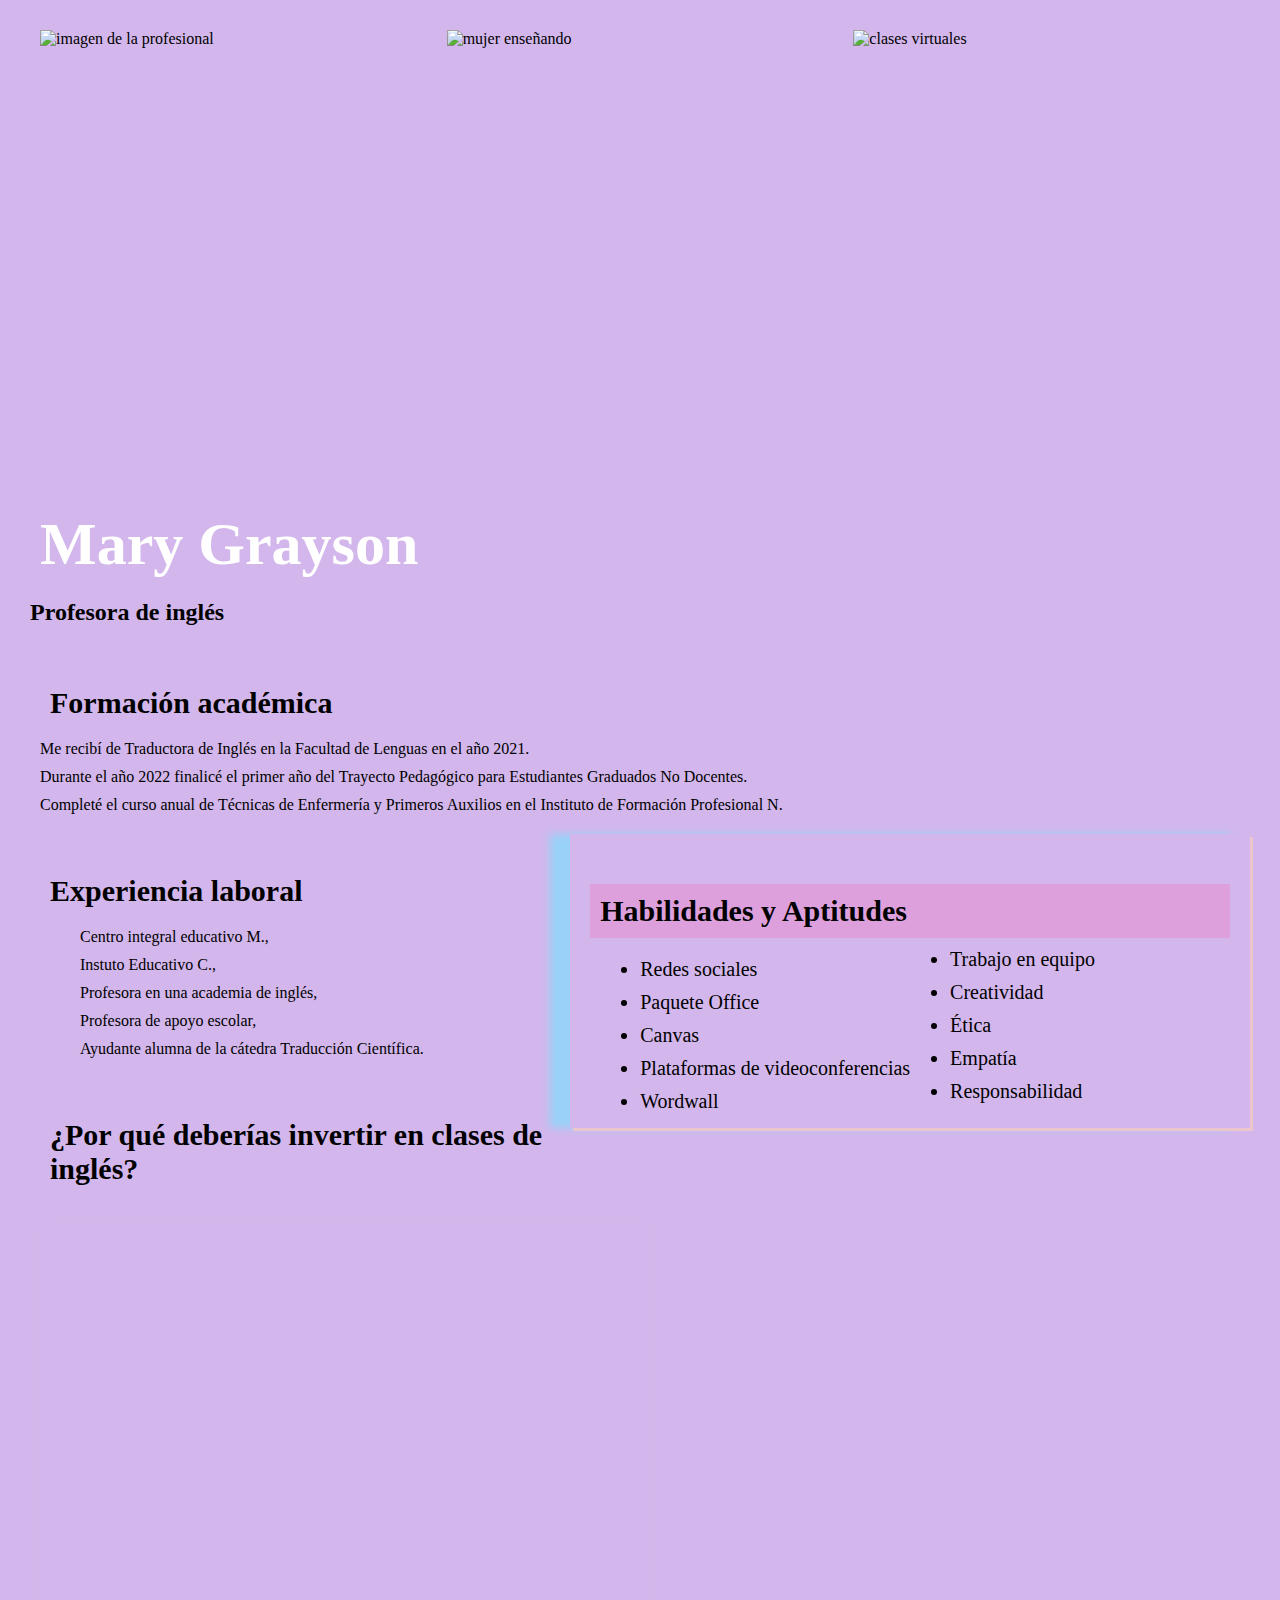
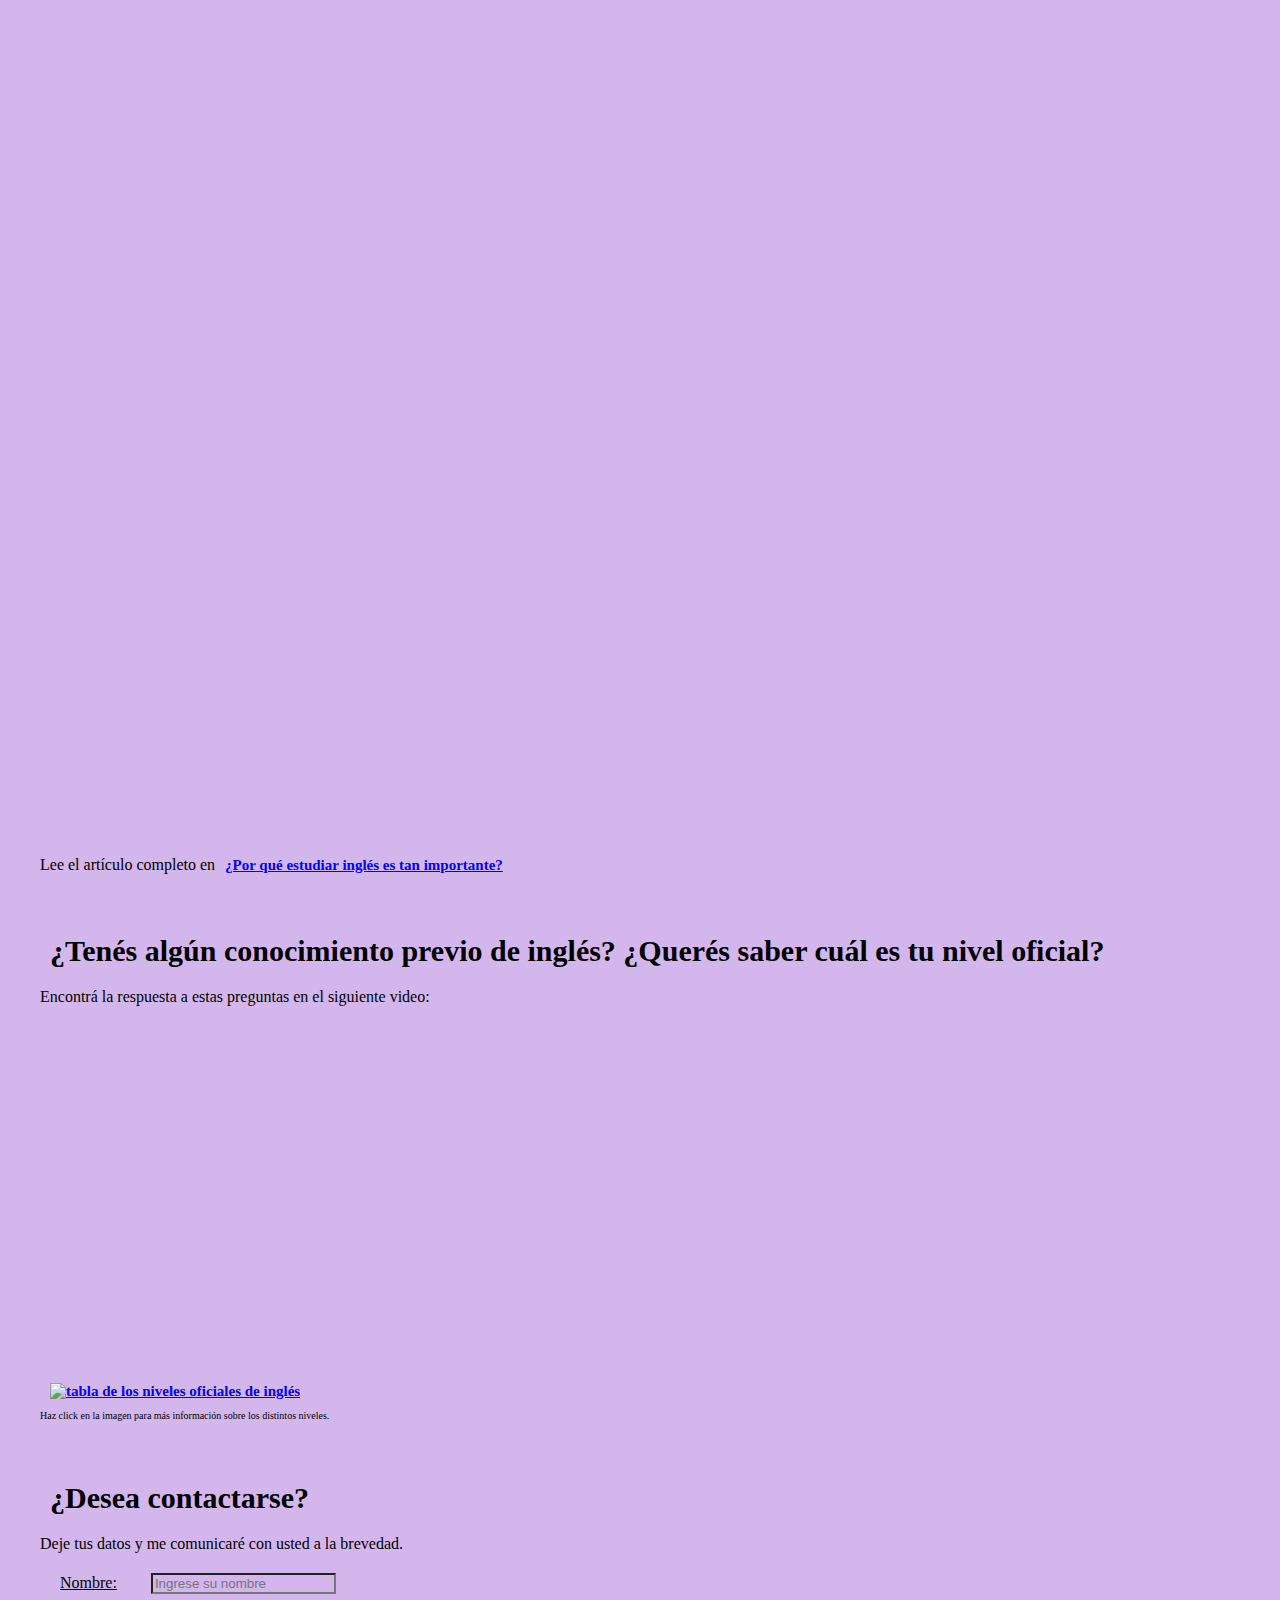
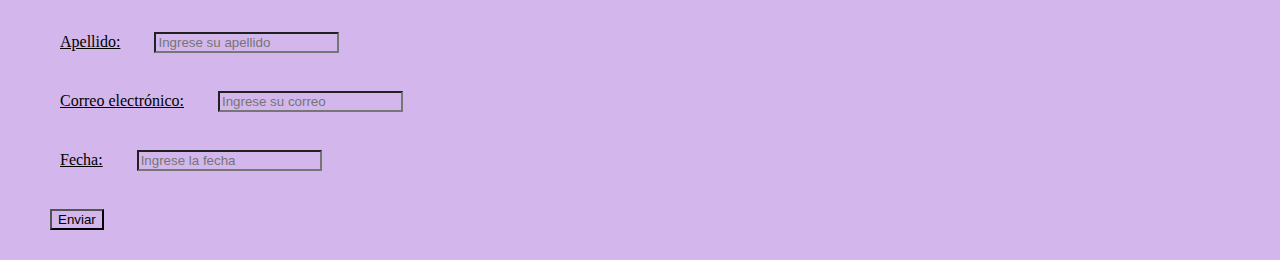
==== proyecto_cv.html @ 2152adcc "Versión 30 enero 23" ====
<!DOCTYPE html>
<html lang="es">
<head>
    <meta charset="UTF-8">
    <meta http-equiv="X-UA-Compatible" content="IE=edge">
    <meta name="viewport" content="width=device-width, initial-scale=1.0">
    <title>Proyecto final CV</title>
    <link rel="stylesheet" type="text/css" href="proyecto_cv.css" />
</head>
<body>
    <header>
    <img src="https://img.freepik.com/foto-gratis/mujer-ensenando-ninos-clase-ingles-linea_23-2148962947.jpg?w=740&t=st=1674872163~exp=1674872763~hmac=3bf4e210c44bd57abe6f61cf8b0f8a68b673eab342ca8a2aea87280e93834401" alt="imagen de la profesional">
    <img src="https://img.freepik.com/foto-gratis/mujer-joven-ensenando-estudiantes-leccion-ingles-linea_23-2148962965.jpg?w=740&t=st=1674871816~exp=1674872416~hmac=dc449a56e26fa4189fbff00ad2a0fccac04e13988faa90a24a540acd0a24b6bb " alt="mujer enseñando">
    <img src="https://img.freepik.com/foto-gratis/mujer-joven-ensenando-ninos-clase-ingles-linea_23-2148962940.jpg?w=740&t=st=1674871887~exp=1674872487~hmac=3baa9ff4b154808585b40556687410540d66688087af65fb20fb23001f2925d9" alt="clases virtuales">

    </header>
    
    <h1 id="nombre_perfil">Mary Grayson</h1>
    <h2>Profesora de inglés</h2>

    <main>  
        <h1>Formación académica</h1>
        <p>Me recibí de Traductora de Inglés en la Facultad de Lenguas en el año 2021. </p>
        <p>Durante el año 2022 finalicé el primer año del Trayecto Pedagógico para Estudiantes Graduados No Docentes.</p>  
        <p>Completé el curso anual de Técnicas de Enfermería y Primeros Auxilios en el Instituto de Formación Profesional N.</p> 
    </main>

    <aside>
        <div>
           <h1 class="recuadro">Habilidades y Aptitudes</h1>
            <ul class="columnas">

                <li>Redes sociales</li>
                <li>Paquete Office</li>
                <li>Canvas</li>
                <li>Plataformas de videoconferencias</li>
                <li>Wordwall</li>
                <li>Trabajo en equipo</li>
                <li>Creatividad</li>
                <li>Ética</li>
                <li>Empatía</li>
                <li>Responsabilidad</li>
            </ul>

            

        </div>
    </aside>

    <section>
        <h1>Experiencia laboral</h1>
           <ul>Centro integral educativo M.,</ul>
           <ul>Instuto Educativo C.,</ul> 
           <ul>Profesora en una academia de inglés,</ul> 
           <ul>Profesora de apoyo escolar,</ul>   
            <ul>Ayudante alumna de la cátedra Traducción Científica.</ul> 
               
    </section>

    <article>
        <h1>¿Por qué deberías invertir en clases de inglés?</h1>
        
        <div style="position: relative; width: 50%; height: 0; padding-top: 100%;
 padding-bottom: 0; box-shadow: 0 2px 8px 0 rgb(211, 183, 236); margin-top: 1.6em; margin-bottom: 0.9em; overflow: hidden;
 border-radius: 8px; will-change: transform;">
  <iframe loading="lazy" style="position: absolute; width: 100%; height: 100%; top: 0; left: 0; border: none; padding: 0;margin: 0;"
    src="https:&#x2F;&#x2F;www.canva.com&#x2F;design&#x2F;DAFZGkpnygA&#x2F;view?embed" allowfullscreen="allowfullscreen" allow="fullscreen">
  </iframe>
</div>
<p> Lee el artículo completo en<a target="_blank" href=https://www.cein.eu/estudiar-ingles-toledo>¿Por qué estudiar inglés es tan importante?</a> </p>

      
    </article>
    <section>
        <h1>¿Tenés algún conocimiento previo de inglés? 
            ¿Querés saber cuál es tu nivel oficial?</h1>
        
          <p>Encontrá la respuesta a estas preguntas en el siguiente video:</p>

        <iframe id="rwd" width="560" height="315" src="https://www.youtube.com/embed/GEM7zVw0Dr0" title="YouTube video player" frameborder="0" allow="accelerometer; autoplay; clipboard-write; encrypted-media; gyroscope; picture-in-picture; web-share" allowfullscreen></iframe> <br><br>
   
        <a target="_blank" href="https://www.britishcouncil.es/ingles/niveles">
            <img id="rwd" src="https://www.britishcouncil.es/sites/default/files/styles/bc-landscape-630x354/public/niveles-de-ingles-1.jpg?itok=z8VpvYvJ" alt="tabla de los niveles oficiales de inglés"> 
     </a><figcaption> Haz click en la imagen para más información sobre los distintos niveles.</figcaption>
   
    </section>
 <footer>
        <h1>¿Desea contactarse?</h1>
        <p>Deje tus datos y me comunicaré con usted a la brevedad.</p>
    <form action="action-page.phg" method="post">
     <label for="Nombre" id="Nombre"> <u>Nombre:</u> </label> 
     <input type=" text" placeholder="Ingrese su nombre"> <br> <br>
     <label for="Apellido" id="Apellido"> <u>Apellido:</u> </label> 
     <input type=" text" placeholder="Ingrese su apellido"> <br> <br> 
     <label for="Correo" id="Correo"> <u>Correo electrónico:</u> </label> 
     <input type=" text" placeholder="Ingrese su correo">  <br> <br>
     <label for="fecha"> <u>Fecha:</u> </label> 
     <input type="text" name="fecha" id="fecha" placeholder="Ingrese la fecha"> <br><br>
    <input type="submit" value="Enviar" onclick="alert ('Mensaje enviado')">
    </form>

</footer>
    

<!--  <button id="boton" onclick="alert ('Mensaje externo')">Enviar</button>
-->

<script src="cv.js"> </script>

  </body>
</html>
---- proyecto_cv.css ----
* {
    margin: 10px;
    background-color: rgb(211, 183, 236);
    box-sizing: border-box;
}
/* Configuración de las imágenes del Header
*/
header {
    display: flex; 
    width: 600 px;
    height: 430px;
}

header img {
    width: 0px;
    flex-grow: 1;
    object-fit: cover;
    transition-duration: 5s;
}

header img:hover {
    cursor: pointer;
    width: 300px;
}
/* Fin configuración de las imágenes del Header. 
Fuente: https://www.instagram.com/reel/Cn4bYvDju8i/?utm_source=ig_web_copy_link
*/
#nombre_perfil {color: white;
    font-size: 60px;
    padding: 10px;
}

h1 {
 color:black;
 font-size: 30px;
 padding: 10px;
 margin-top: 50px;
 

}
.recuadro {
    background-color: plum;
}
aside{
    font-size: 20px;
    float: right;
    box-shadow: 3px 3px rgb(236, 198, 204), -1em 0 .4em rgb(153, 210, 248);
   

    @media screen and (max-width:200px) {
     aside{ 
         float: none;
        
        
    }
        }
    }

    a{
        font-size: 15px;
        font-weight: bold;
        color: blue;

    }

    .columnas{
            column-count: 2;
    }

    figcaption{
        font-size: 10px;
        color: black;
        margin-top: 0%;    
    }

    #rwd{
        max-width: 100%;

        @media only screen and (max-width: 200px) 
            img {
              width: 100px;
                }
            }
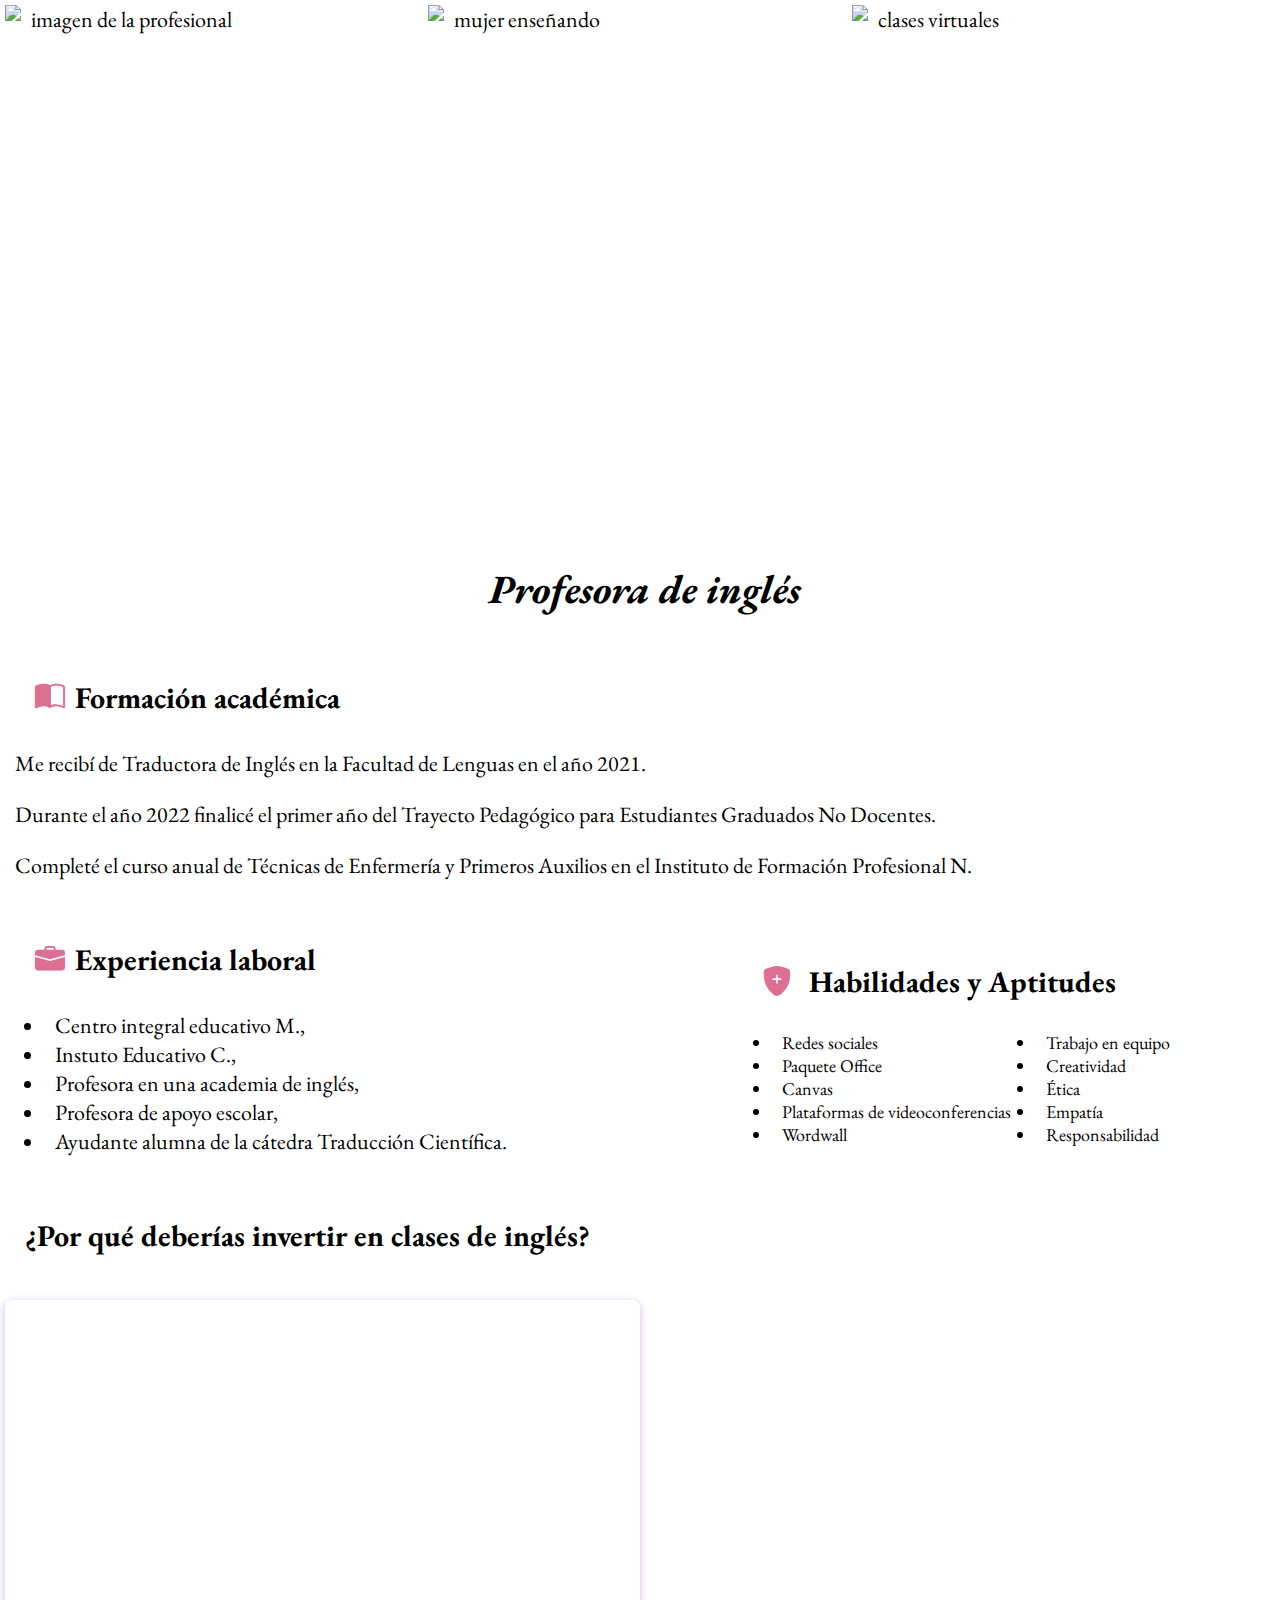
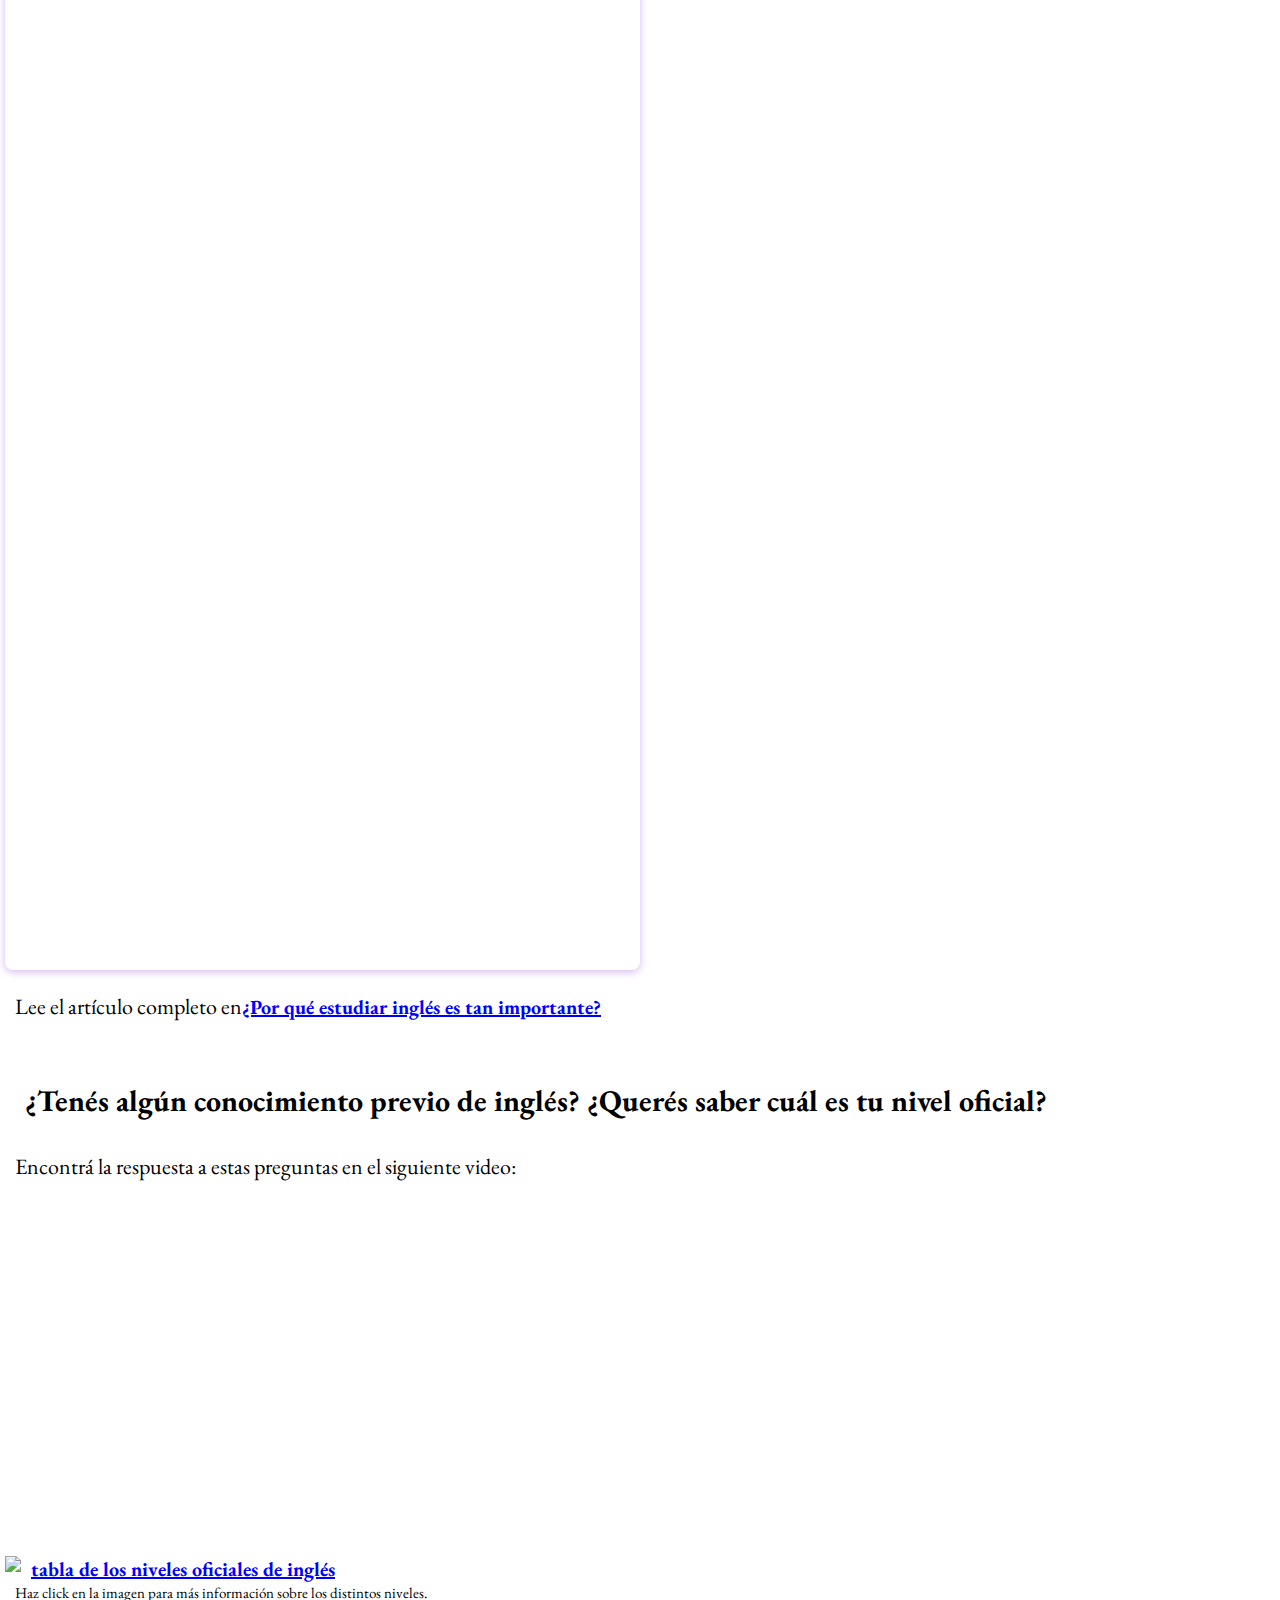
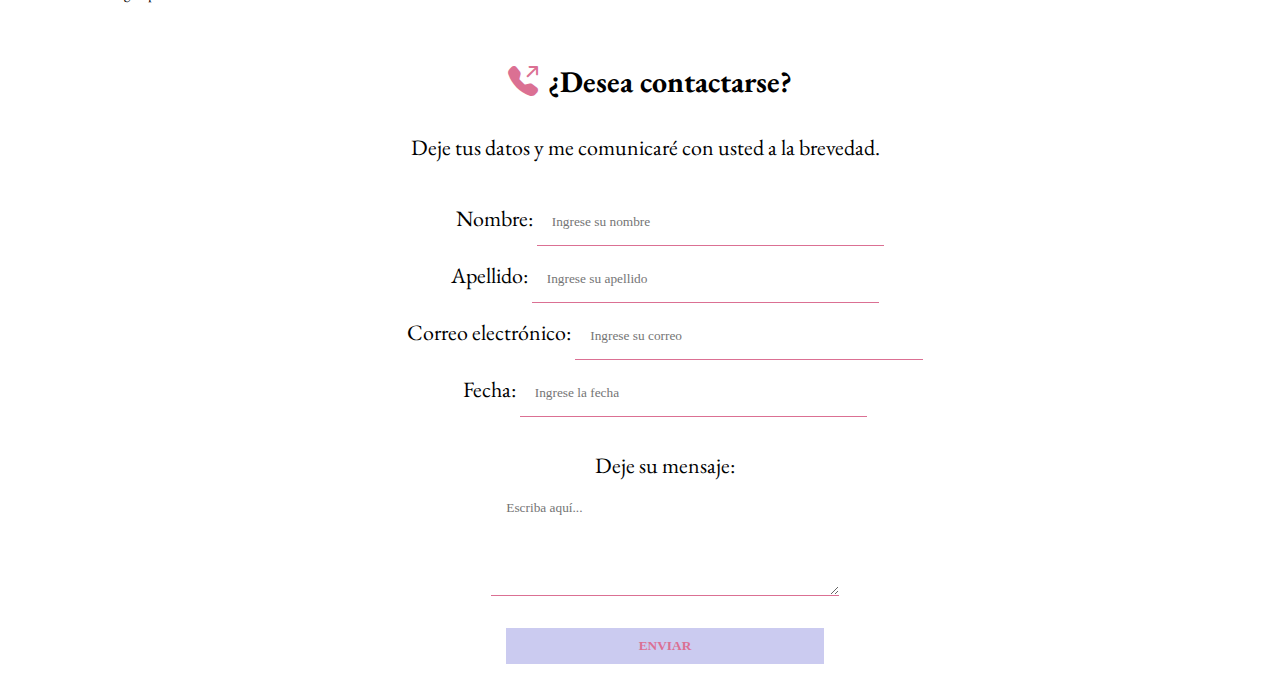
==== commit 9458d9bb: "Segundo versionado proyecto CV" ====
--- a/proyecto_cv.html
+++ b/proyecto_cv.html
@@ -4,22 +4,35 @@
     <meta charset="UTF-8">
     <meta http-equiv="X-UA-Compatible" content="IE=edge">
     <meta name="viewport" content="width=device-width, initial-scale=1.0">
-    <title>Proyecto final CV</title>
+    <title> CV Profesora Modelo</title>
+    <link rel="icon" type="image/x-icon" href="Imagenes/favicon.ico">
+     <!--OG PROTOCOL -->
+    <meta name="description" content="Modelo de CV adaptado para una pagina web" />
+    <meta property="og:title" content="Modelo CV" />
+    <meta property="og:type" content="article" />
+    <meta property="og:url" content=" http://www.example.com" />
+    <meta property="og:image" content=" https://img.freepik.com/foto-gratis/mujer-ensenando-ninos-clase-ingles-linea_23-2148962947.jpg?w=740&t=st=1674872163~exp=1674872763~hmac=3bf4e210c44bd57abe6f61cf8b0f8a68b673eab342ca8a2aea87280e93834401" />
+    <meta property="og:description" content="Modelo de CV adaptado para una pagina web" />
+
     <link rel="stylesheet" type="text/css" href="proyecto_cv.css" />
+    <link rel="preconnect" href="https://fonts.googleapis.com">
+    <link rel="preconnect" href="https://fonts.gstatic.com" crossorigin>
+    <link href="https://fonts.googleapis.com/css2?family=EB+Garamond&family=Oswald:wght@200&family=Playfair+Display:ital,wght@1,500&display=swap" rel="stylesheet">
+    <link rel="stylesheet" href="https://cdn.jsdelivr.net/npm/bootstrap-icons@1.10.3/font/bootstrap-icons.css">
 </head>
+
 <body>
     <header>
     <img src="https://img.freepik.com/foto-gratis/mujer-ensenando-ninos-clase-ingles-linea_23-2148962947.jpg?w=740&t=st=1674872163~exp=1674872763~hmac=3bf4e210c44bd57abe6f61cf8b0f8a68b673eab342ca8a2aea87280e93834401" alt="imagen de la profesional">
     <img src="https://img.freepik.com/foto-gratis/mujer-joven-ensenando-estudiantes-leccion-ingles-linea_23-2148962965.jpg?w=740&t=st=1674871816~exp=1674872416~hmac=dc449a56e26fa4189fbff00ad2a0fccac04e13988faa90a24a540acd0a24b6bb " alt="mujer enseñando">
     <img src="https://img.freepik.com/foto-gratis/mujer-joven-ensenando-ninos-clase-ingles-linea_23-2148962940.jpg?w=740&t=st=1674871887~exp=1674872487~hmac=3baa9ff4b154808585b40556687410540d66688087af65fb20fb23001f2925d9" alt="clases virtuales">
-
     </header>
     
-    <h1 id="nombre_perfil">Mary Grayson</h1>
-    <h2>Profesora de inglés</h2>
+    <h1 id="nombre_perfil">María Grayson</h1>
+    <h2 id="nombre_perfil2">Profesora de inglés</h2>
 
-    <main>  
-        <h1>Formación académica</h1>
+    <main>
+        <h1><i class="bi bi-book-half"></i>Formación académica</h1>
         <p>Me recibí de Traductora de Inglés en la Facultad de Lenguas en el año 2021. </p>
         <p>Durante el año 2022 finalicé el primer año del Trayecto Pedagógico para Estudiantes Graduados No Docentes.</p>  
         <p>Completé el curso anual de Técnicas de Enfermería y Primeros Auxilios en el Instituto de Formación Profesional N.</p> 
@@ -27,9 +40,8 @@
 
     <aside>
         <div>
-           <h1 class="recuadro">Habilidades y Aptitudes</h1>
+           <h1 class="recuadro"> <i class="bi bi-shield-fill-plus"></i> Habilidades y Aptitudes</h1>
             <ul class="columnas">
-
                 <li>Redes sociales</li>
                 <li>Paquete Office</li>
                 <li>Canvas</li>
@@ -41,20 +53,18 @@
                 <li>Empatía</li>
                 <li>Responsabilidad</li>
             </ul>
-
-            
-
         </div>
     </aside>
 
     <section>
-        <h1>Experiencia laboral</h1>
-           <ul>Centro integral educativo M.,</ul>
-           <ul>Instuto Educativo C.,</ul> 
-           <ul>Profesora en una academia de inglés,</ul> 
-           <ul>Profesora de apoyo escolar,</ul>   
-            <ul>Ayudante alumna de la cátedra Traducción Científica.</ul> 
-               
+        <h1> <i class="bi bi-briefcase-fill"></i>Experiencia laboral</h1>
+        <ul>
+           <li>Centro integral educativo M.,</li>
+           <li>Instuto Educativo C.,</li> 
+           <li>Profesora en una academia de inglés,</li> 
+           <li>Profesora de apoyo escolar,</li>   
+            <li>Ayudante alumna de la cátedra Traducción Científica.</li> 
+        </ul>       
     </section>
 
     <article>
@@ -85,27 +95,49 @@
    
     </section>
  <footer>
+    <div>
+        <h1><i class="bi bi-telephone-outbound-fill"></i>¿Desea contactarse?</h1>
+        <p>Deje tus datos y me comunicaré con usted a la brevedad.</p>
+        <form class="formulario" action="action-page.phg" method="post">
+     <label for="nombre" id="nombre"> Nombre: </label> 
+     <input type=" text" placeholder="Ingrese su nombre" required> <br>
+     <label for="apellido" id="apellido"> Apellido: </label> 
+     <input type=" text" placeholder="Ingrese su apellido" required> <br>
+     <label for="correo" id="correo">Correo electrónico: </label> 
+     <input type=" text" placeholder="Ingrese su correo" required> <br>
+     <label for="fecha">Fecha:</label> 
+     <input type="text" name="fecha" id="fecha" placeholder="Ingrese la fecha" required> <br><br>
+     <label for="mensaje">Deje su mensaje:</label> <br>
+     <textarea name="mensaje" id="mensaje" cols="70" rows="5" placeholder="Escriba aquí..."></textarea> <br>
+    <input type="submit" value="Enviar" onclick="alert ('Mensaje enviado')">
+    </form>
+</div>
+</footer>
+    <!--  Versión de formulario
+         <footer>
+    <div>
         <h1>¿Desea contactarse?</h1>
         <p>Deje tus datos y me comunicaré con usted a la brevedad.</p>
-    <form action="action-page.phg" method="post">
-     <label for="Nombre" id="Nombre"> <u>Nombre:</u> </label> 
-     <input type=" text" placeholder="Ingrese su nombre"> <br> <br>
-     <label for="Apellido" id="Apellido"> <u>Apellido:</u> </label> 
-     <input type=" text" placeholder="Ingrese su apellido"> <br> <br> 
-     <label for="Correo" id="Correo"> <u>Correo electrónico:</u> </label> 
-     <input type=" text" placeholder="Ingrese su correo">  <br> <br>
-     <label for="fecha"> <u>Fecha:</u> </label> 
-     <input type="text" name="fecha" id="fecha" placeholder="Ingrese la fecha"> <br><br>
+        <form class="formulario" action="action-page.phg" method="post">
+     <label for="nombre" id="nombre"> Nombre: </label> 
+     <input type=" text" placeholder="Ingrese su nombre" required> <br>
+     <label for="apellido" id="apellido"> Apellido: </label> 
+     <input type=" text" placeholder="Ingrese su apellido" required> <br>
+     <label for="correo" id="correo">Correo electrónico: </label> 
+     <input type=" text" placeholder="Ingrese su correo" required> <br>
+     <label for="fecha">Fecha:</label> 
+     <input type="text" name="fecha" id="fecha" placeholder="Ingrese la fecha" required> <br><br>
+     <label for="mensaje">Deje su mensaje:</label> <br>
+     <textarea name="mensaje" id="mensaje" cols="70" rows="5" placeholder="Escriba aquí..."></textarea> <br>
     <input type="submit" value="Enviar" onclick="alert ('Mensaje enviado')">
     </form>
-
+</div>
 </footer>
-    
+-->
 
 <!--  <button id="boton" onclick="alert ('Mensaje externo')">Enviar</button>
 -->
 
-<script src="cv.js"> </script>
-
+<script src="cv.js"></script>
   </body>
 </html>--- a/proyecto_cv.css
+++ b/proyecto_cv.css
@@ -1,10 +1,17 @@
 
-* {
-    margin: 10px;
-    background-color: rgb(211, 183, 236);
+
+body {
+    min-height: 100vh;
+    background: url(./Imagenes/img1.jpg) no-repeat center center fixed;
+    background-size: cover;
+    margin: 5px 5px 15px 5px;
+    text-indent: 10px;
+    text-align: left;
     box-sizing: border-box;
+    font-family: 'EB Garamond', serif;
+    font-size: 22px;
 }
-/* Configuración de las imágenes del Header
+/* Configuración de las imágenes del Header 
 */
 header {
     display: flex; 
@@ -26,52 +33,66 @@
 /* Fin configuración de las imágenes del Header. 
 Fuente: https://www.instagram.com/reel/Cn4bYvDju8i/?utm_source=ig_web_copy_link
 */
-#nombre_perfil {color: white;
-    font-size: 60px;
-    padding: 10px;
+#nombre_perfil{color: white;
+    font-size: 80px;
+    margin: 5px;
+    padding: 5px;
+    text-align: center;
+    text-shadow: 50px;
+}
+#nombre_perfil2{
+    font-size: 40px;
+    color: black;
+    font-style: italic;
+    margin: 5px;
+    padding: 3px;
+    text-align:center
 }
 
+i{
+    margin-right: 10px;
+    color: palevioletred;
+}
 h1 {
  color:black;
  font-size: 30px;
  padding: 10px;
  margin-top: 50px;
- 
+ }
 
-}
-.recuadro {
-    background-color: plum;
-}
+
 aside{
-    font-size: 20px;
+    font-size: 18px;
     float: right;
-    box-shadow: 3px 3px rgb(236, 198, 204), -1em 0 .4em rgb(153, 210, 248);
+    box-shadow: 0px 0px;
+    text-align:inherit ;
    
 
     @media screen and (max-width:200px) {
      aside{ 
-         float: none;
-        
-        
+         float: none;    
     }
         }
     }
 
-    a{
-        font-size: 15px;
-        font-weight: bold;
-        color: blue;
-
+    .columnas{
+            column-count: 2;
+            column-gap: 25px;
     }
 
-    .columnas{
-            column-count: 2;
-    }
+
+a{
+    font-size: 20px;
+    font-weight: bold;
+    color: blue;
+}
+
+  
 
     figcaption{
-        font-size: 10px;
+        font-size: 15px;
         color: black;
-        margin-top: 0%;    
+        margin-top: none;    
     }
 
     #rwd{
@@ -81,4 +102,42 @@
             img {
               width: 100px;
                 }
-            }+            }
+
+footer{
+    text-align: center;
+}
+
+.formulario {
+    margin: 15px;
+    width: 100%;
+    padding: 10px;
+}
+.formulario form button, form input, form textarea { 
+    margin: 5px 0px 5px 0px;
+    width: 25%;
+    padding: 15px;
+    border: none;
+    background: none;
+    outline: 0;
+    border-bottom: 1px solid palevioletred;
+    font-family:Georgia, 'Times New Roman', Times, serif;
+
+}
+
+.formulario input[type="submit"]{
+   background: rgb(203, 203, 240);
+   color: palevioletred;
+    border: 30px;
+    margin-top: 20px;
+    padding: 10px;
+    text-transform: uppercase;
+    font-family: Georgia, 'Times New Roman', Times, serif;
+    font-weight: bold;
+}
+.formulario input[type="submit"]:hover,
+.formulario input[type="submit"]:focus {
+    background: plum;
+    color: white;
+    transition: background-color 1s ease-out;
+}
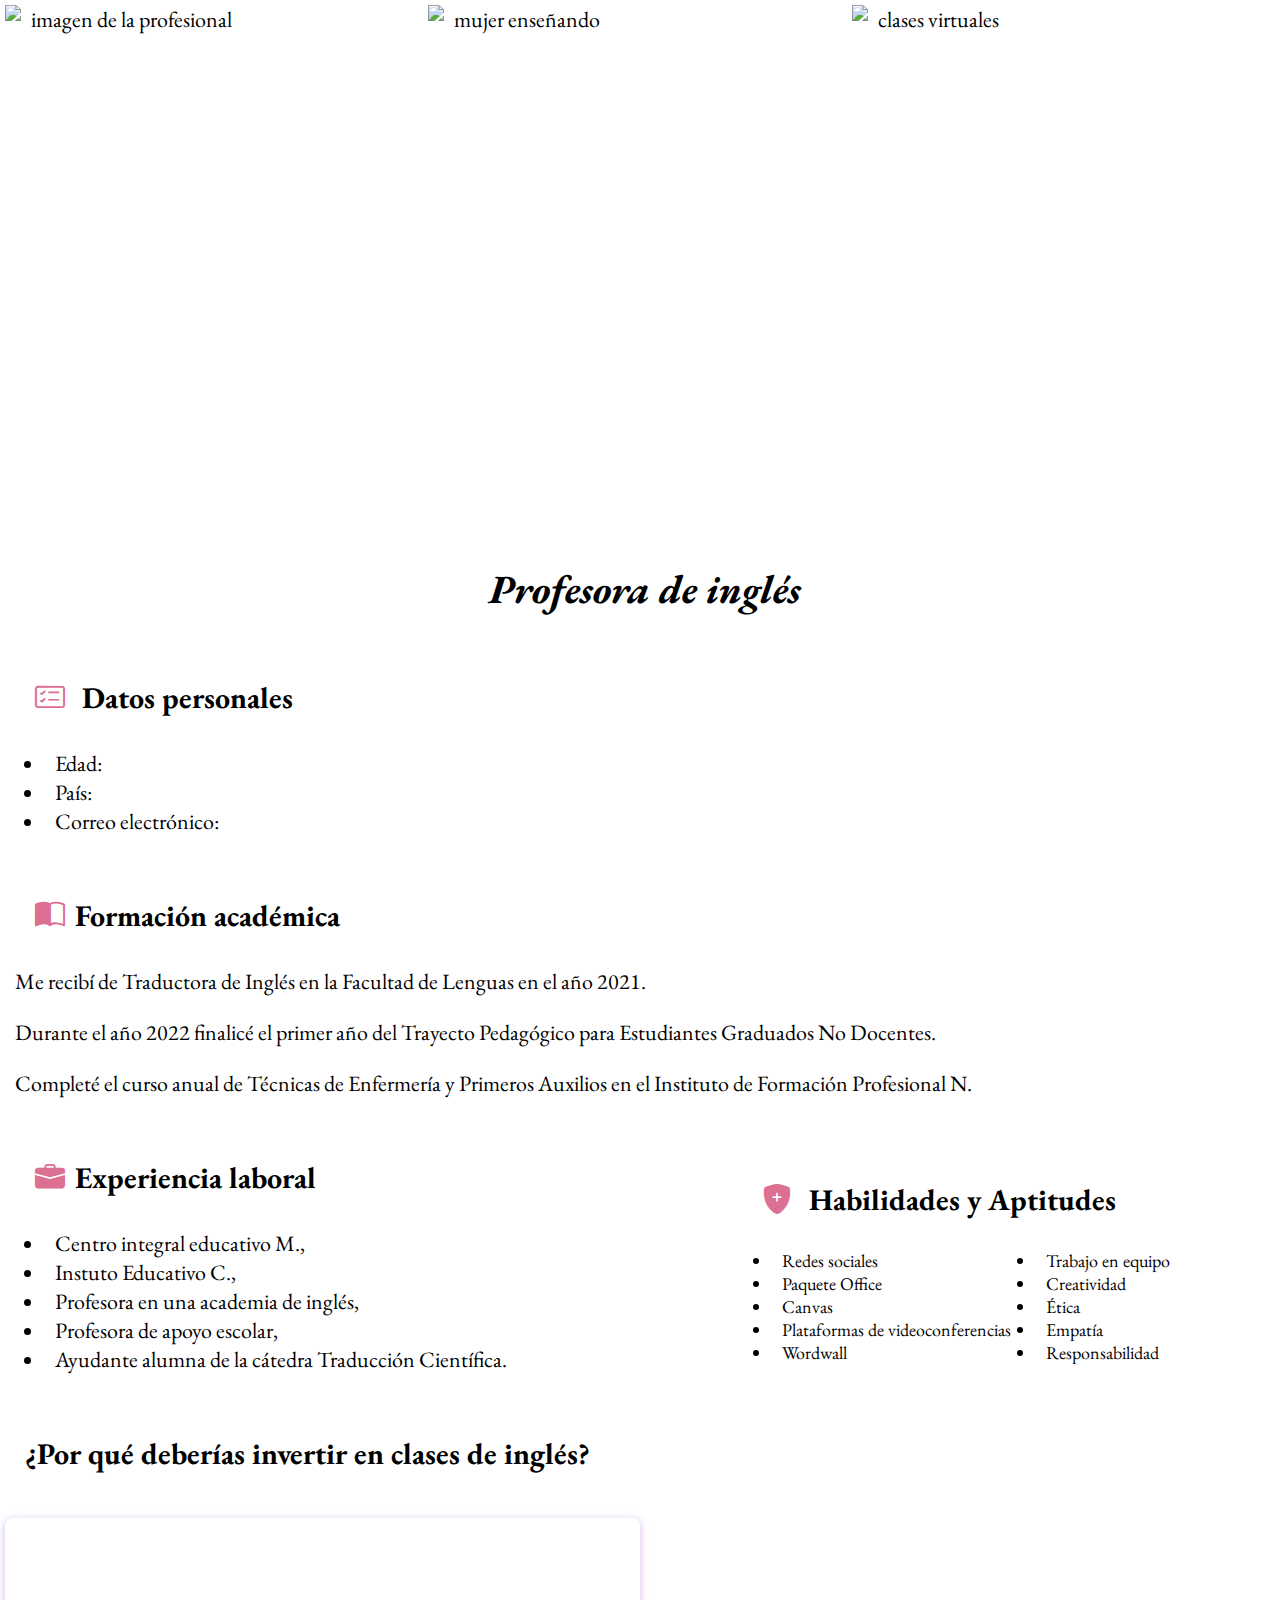
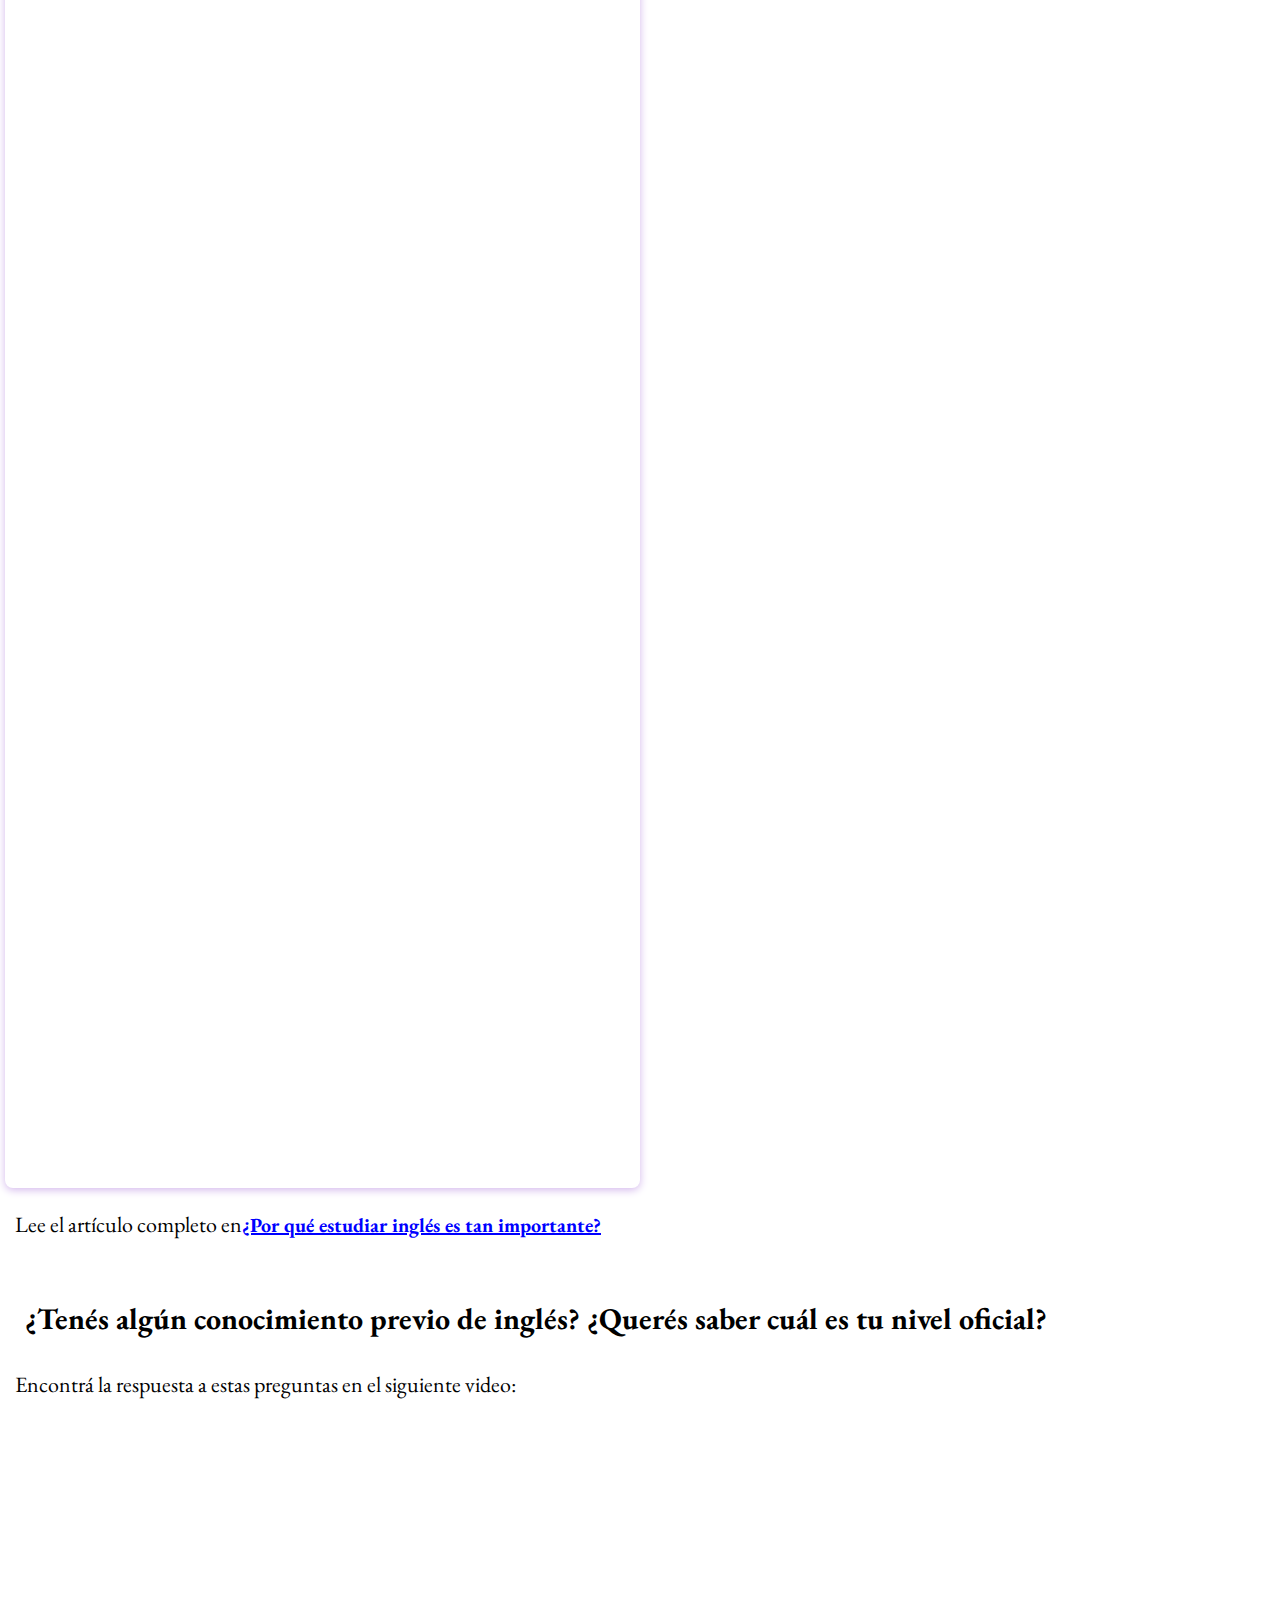
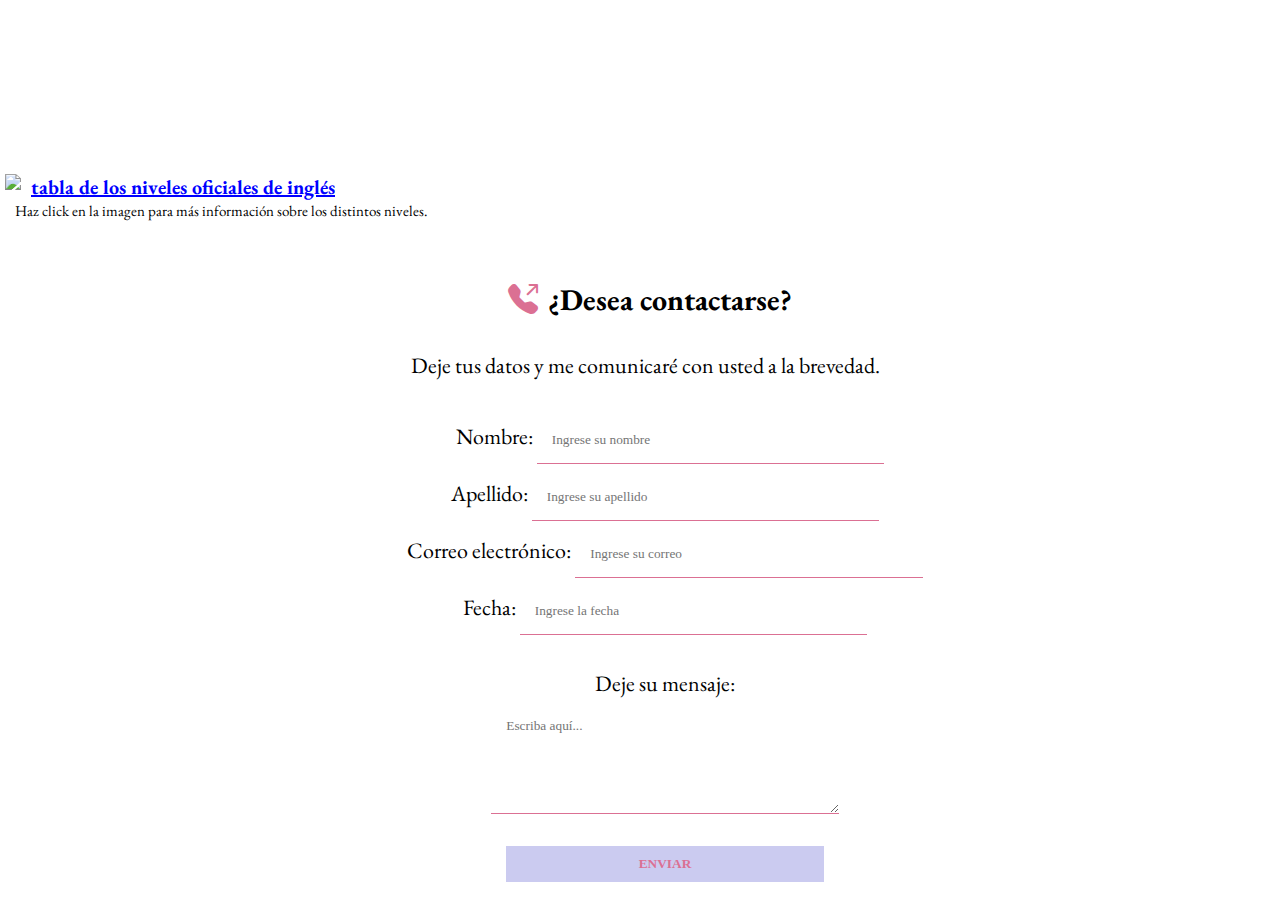
==== commit 19c169d7: "Tercer versionado proyecto CV" ====
--- a/proyecto_cv.html
+++ b/proyecto_cv.html
@@ -28,16 +28,25 @@
     <img src="https://img.freepik.com/foto-gratis/mujer-joven-ensenando-ninos-clase-ingles-linea_23-2148962940.jpg?w=740&t=st=1674871887~exp=1674872487~hmac=3baa9ff4b154808585b40556687410540d66688087af65fb20fb23001f2925d9" alt="clases virtuales">
     </header>
     
-    <h1 id="nombre_perfil">María Grayson</h1>
+    <h1 id="nombre_perfil">Mi nombre</h1>
     <h2 id="nombre_perfil2">Profesora de inglés</h2>
 
     <main>
-        <h1><i class="bi bi-book-half"></i>Formación académica</h1>
+           <h1><i class="bi bi-card-checklist"></i> Datos personales</h1>
+            <ul>
+                <li>Edad: <span id="age"></span></li>
+                <li>País: <span id="country"> </span></li>
+                <li>Correo electrónico: <span id="email"></span></li>
+  
+            </ul>
+    </main>
+
+    <main><h1><i class="bi bi-book-half"></i>Formación académica</h1>
         <p>Me recibí de Traductora de Inglés en la Facultad de Lenguas en el año 2021. </p>
         <p>Durante el año 2022 finalicé el primer año del Trayecto Pedagógico para Estudiantes Graduados No Docentes.</p>  
         <p>Completé el curso anual de Técnicas de Enfermería y Primeros Auxilios en el Instituto de Formación Profesional N.</p> 
     </main>
-
+    
     <aside>
         <div>
            <h1 class="recuadro"> <i class="bi bi-shield-fill-plus"></i> Habilidades y Aptitudes</h1>
@@ -57,7 +66,7 @@
     </aside>
 
     <section>
-        <h1> <i class="bi bi-briefcase-fill"></i>Experiencia laboral</h1>
+        <h1><i class="bi bi-briefcase-fill"></i>Experiencia laboral</h1>
         <ul>
            <li>Centro integral educativo M.,</li>
            <li>Instuto Educativo C.,</li> 
@@ -135,8 +144,6 @@
 </footer>
 -->
 
-<!--  <button id="boton" onclick="alert ('Mensaje externo')">Enviar</button>
--->
 
 <script src="cv.js"></script>
   </body>
